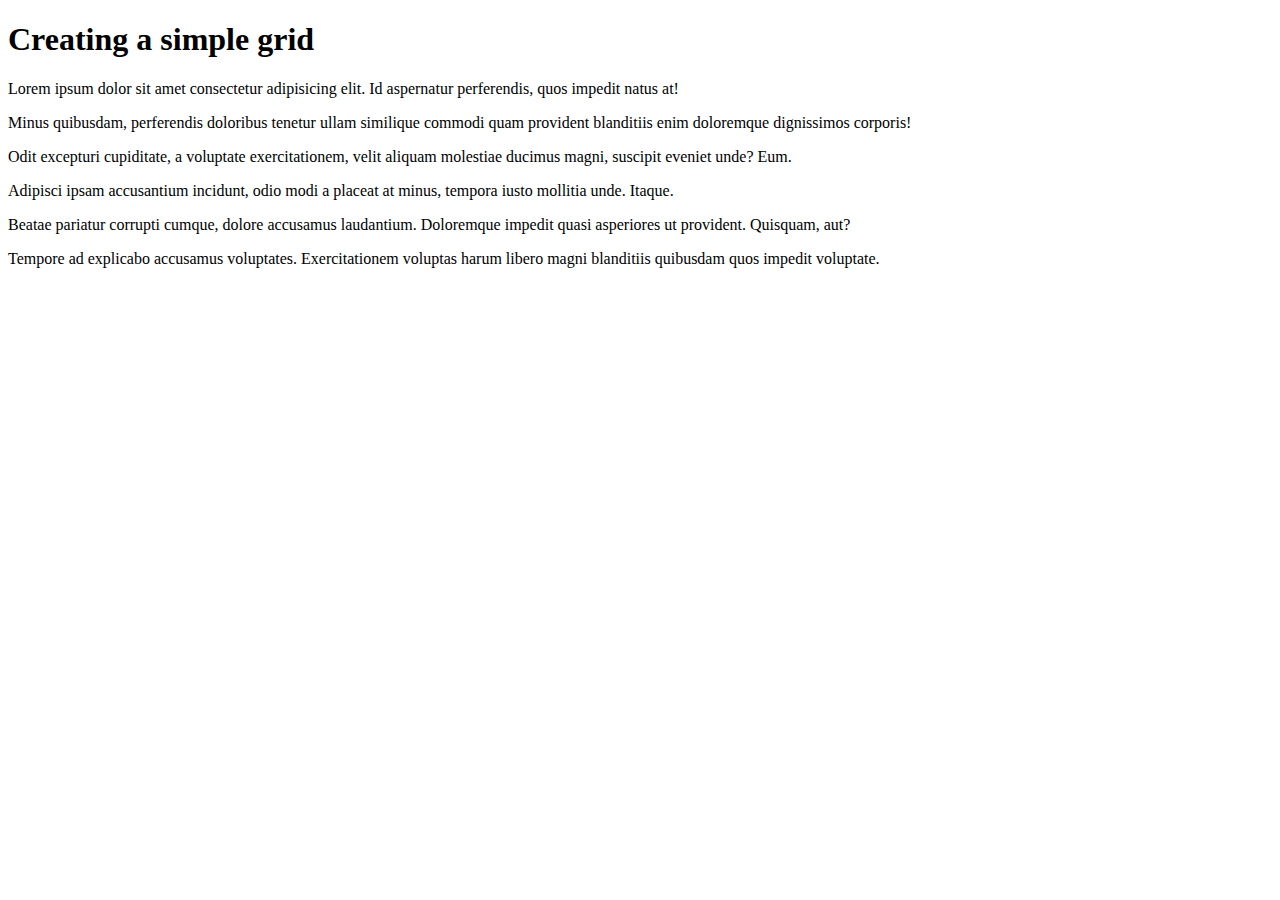
==== index.html @ b38c812b "Initializing repo | folder structure" ====
<!DOCTYPE html>
<html lang="en">
<head>
  <meta charset="UTF-8">
  <meta http-equiv="X-UA-Compatible" content="IE=edge">
  <meta name="viewport" content="width=device-width, initial-scale=1.0">
  <title>CSS Grid Learning</title>
</head>
<body>
  <body>
    <h1>Creating a simple grid</h1>
    <p>Lorem ipsum dolor sit amet consectetur adipisicing elit. Id aspernatur perferendis, quos impedit natus at!</p>
    <p>Minus quibusdam, perferendis doloribus tenetur ullam similique commodi quam provident blanditiis enim doloremque dignissimos corporis!</p>
    <p>Odit excepturi cupiditate, a voluptate exercitationem, velit aliquam molestiae ducimus magni, suscipit eveniet unde? Eum.</p>
    <p>Adipisci ipsam accusantium incidunt, odio modi a placeat at minus, tempora iusto mollitia unde. Itaque.</p>
    <p>Beatae pariatur corrupti cumque, dolore accusamus laudantium. Doloremque impedit quasi asperiores ut provident. Quisquam, aut?</p>
    <p>Tempore ad explicabo accusamus voluptates. Exercitationem voluptas harum libero magni blanditiis quibusdam quos impedit voluptate.</p>
</body>  
</body>
</html>
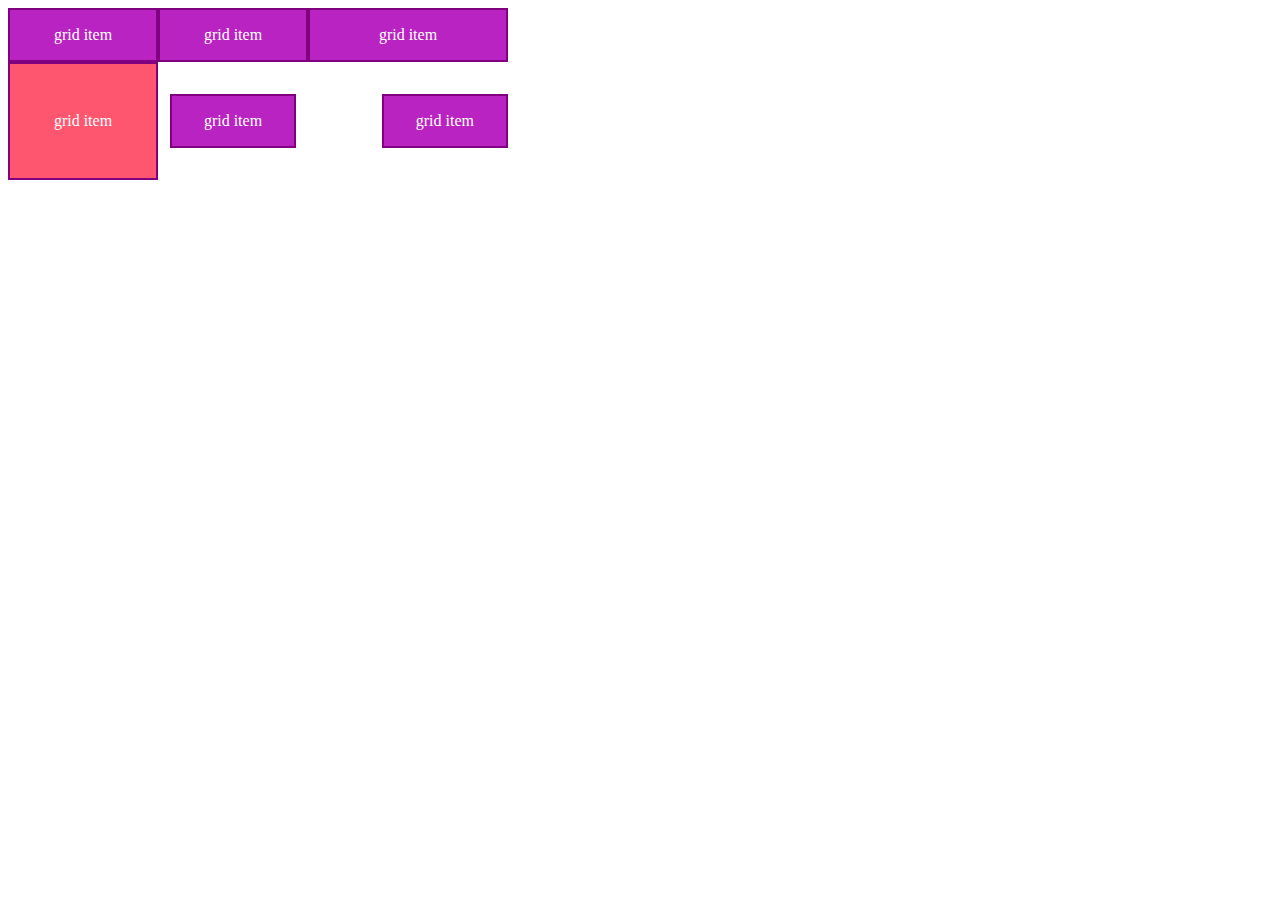
==== commit 13fd704d: "Setting up file structure for card component exercise" ====
--- a/index.html
+++ b/index.html
@@ -4,17 +4,17 @@
   <meta charset="UTF-8">
   <meta http-equiv="X-UA-Compatible" content="IE=edge">
   <meta name="viewport" content="width=device-width, initial-scale=1.0">
+  <link rel="stylesheet" href="css/styles.css">
   <title>CSS Grid Learning</title>
 </head>
 <body>
-  <body>
-    <h1>Creating a simple grid</h1>
-    <p>Lorem ipsum dolor sit amet consectetur adipisicing elit. Id aspernatur perferendis, quos impedit natus at!</p>
-    <p>Minus quibusdam, perferendis doloribus tenetur ullam similique commodi quam provident blanditiis enim doloremque dignissimos corporis!</p>
-    <p>Odit excepturi cupiditate, a voluptate exercitationem, velit aliquam molestiae ducimus magni, suscipit eveniet unde? Eum.</p>
-    <p>Adipisci ipsam accusantium incidunt, odio modi a placeat at minus, tempora iusto mollitia unde. Itaque.</p>
-    <p>Beatae pariatur corrupti cumque, dolore accusamus laudantium. Doloremque impedit quasi asperiores ut provident. Quisquam, aut?</p>
-    <p>Tempore ad explicabo accusamus voluptates. Exercitationem voluptas harum libero magni blanditiis quibusdam quos impedit voluptate.</p>
-</body>  
+  <div class="grid">
+    <div class="grid-item">grid item</div>
+    <div class="grid-item">grid item</div>
+    <div class="grid-item">grid item</div>
+    <div class="grid-item big">grid item</div>
+    <div class="grid-item start">grid item</div>
+    <div class="grid-item end">grid item</div>
+</div>
 </body>
 </html>--- a/css/styles.css
+++ b/css/styles.css
@@ -0,0 +1,30 @@
+.grid {
+  display: grid;
+  grid-template-columns: 150px 150px 200px;
+  justify-items: stretch;
+}
+
+.grid-item {
+  background: #B823C1;
+  color: white;
+  padding: 1em 2em;
+  border: 2px solid purple;
+  display: flex;
+  align-items: center;
+  justify-content: center;
+}
+
+.big {
+    padding: 3em 2em;
+    background: #FF5670;
+}
+
+.start {
+  align-self: center;
+  justify-self: center;
+}
+
+.end {
+  align-self: center;
+  justify-self: end;
+}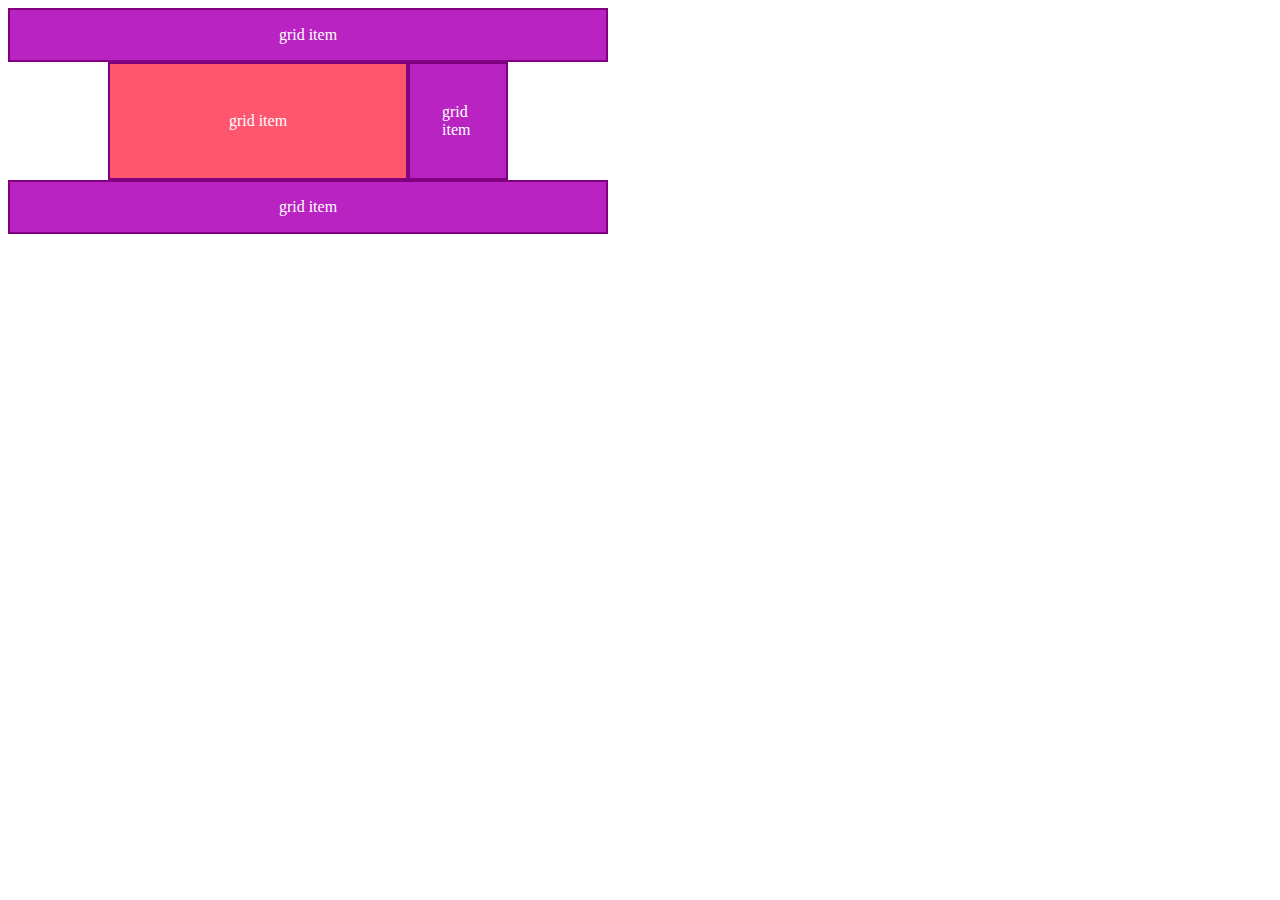
==== commit 6f4f1e92: "Working with grid shorthand" ====
--- a/index.html
+++ b/index.html
@@ -9,12 +9,12 @@
 </head>
 <body>
   <div class="grid">
-    <div class="grid-item">grid item</div>
-    <div class="grid-item">grid item</div>
-    <div class="grid-item">grid item</div>
+    <div class="grid-item header">grid item</div>
+    <!-- <div class="grid-item">grid item</div> -->
+    <div class="grid-item sidebar">grid item</div>
     <div class="grid-item big">grid item</div>
-    <div class="grid-item start">grid item</div>
-    <div class="grid-item end">grid item</div>
+    <!-- <div class="grid-item">grid item</div> -->
+    <div class="grid-item footer">grid item</div>
 </div>
 </body>
 </html>--- a/css/styles.css
+++ b/css/styles.css
@@ -1,7 +1,37 @@
 .grid {
   display: grid;
-  grid-template-columns: 150px 150px 200px;
-  justify-items: stretch;
+  grid-template-columns: 5em auto 5em;
+  grid-template-areas: 
+    "header header header"
+    ". content ."
+    ". sidebar ."
+    "footer footer footer"
+}
+
+@media (min-width: 600px) {
+  .grid {
+    grid-template-columns: 100px 300px 100px 100px;
+    grid-template-areas: 
+      "header header header header"
+      ". content sidebar ."
+      "footer footer footer footer";
+  }
+}
+
+.header {
+  grid-area: header;
+}
+
+.sidebar {
+  grid-area: sidebar;
+}
+
+.big {
+  grid-area: content;
+}
+
+.footer {
+  grid-area: footer;
 }
 
 .grid-item {
@@ -19,6 +49,7 @@
     background: #FF5670;
 }
 
+/* 
 .start {
   align-self: center;
   justify-self: center;
@@ -27,4 +58,4 @@
 .end {
   align-self: center;
   justify-self: end;
-}+} */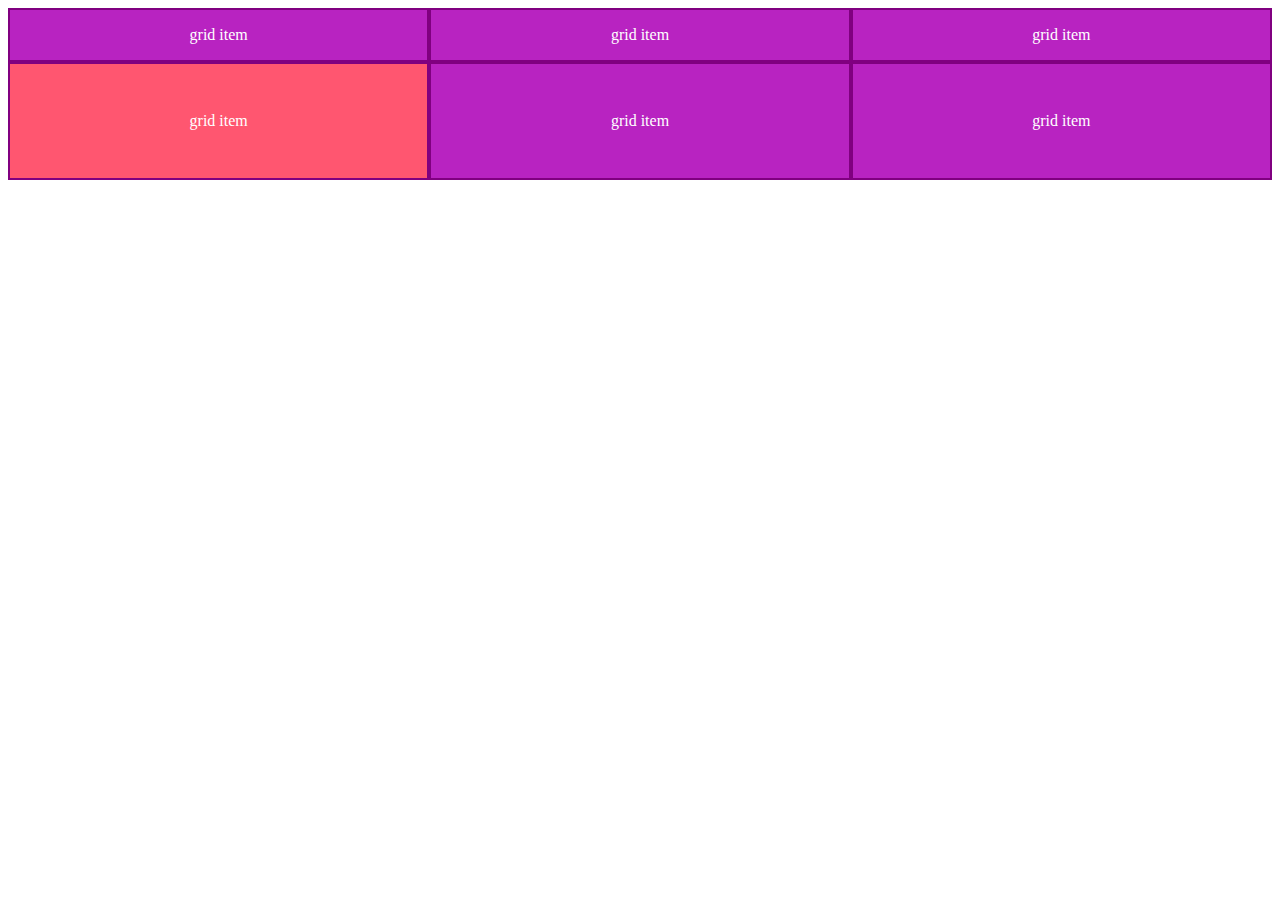
==== commit 51feba6b: "Working with the fr unit" ====
--- a/index.html
+++ b/index.html
@@ -9,12 +9,11 @@
 </head>
 <body>
   <div class="grid">
-    <div class="grid-item header">grid item</div>
-    <!-- <div class="grid-item">grid item</div> -->
-    <div class="grid-item sidebar">grid item</div>
+    <div class="grid-item">grid item</div>
+    <div class="grid-item">grid item</div>
+    <div class="grid-item">grid item</div>
     <div class="grid-item big">grid item</div>
-    <!-- <div class="grid-item">grid item</div> -->
-    <div class="grid-item footer">grid item</div>
-</div>
+    <div class="grid-item">grid item</div>
+    <div class="grid-item">grid item</div>
 </body>
 </html>--- a/css/styles.css
+++ b/css/styles.css
@@ -1,37 +1,6 @@
 .grid {
   display: grid;
-  grid-template-columns: 5em auto 5em;
-  grid-template-areas: 
-    "header header header"
-    ". content ."
-    ". sidebar ."
-    "footer footer footer"
-}
-
-@media (min-width: 600px) {
-  .grid {
-    grid-template-columns: 100px 300px 100px 100px;
-    grid-template-areas: 
-      "header header header header"
-      ". content sidebar ."
-      "footer footer footer footer";
-  }
-}
-
-.header {
-  grid-area: header;
-}
-
-.sidebar {
-  grid-area: sidebar;
-}
-
-.big {
-  grid-area: content;
-}
-
-.footer {
-  grid-area: footer;
+  grid-template-columns: 1fr 1fr 1fr;
 }
 
 .grid-item {
@@ -49,13 +18,3 @@
     background: #FF5670;
 }
 
-/* 
-.start {
-  align-self: center;
-  justify-self: center;
-}
-
-.end {
-  align-self: center;
-  justify-self: end;
-} */